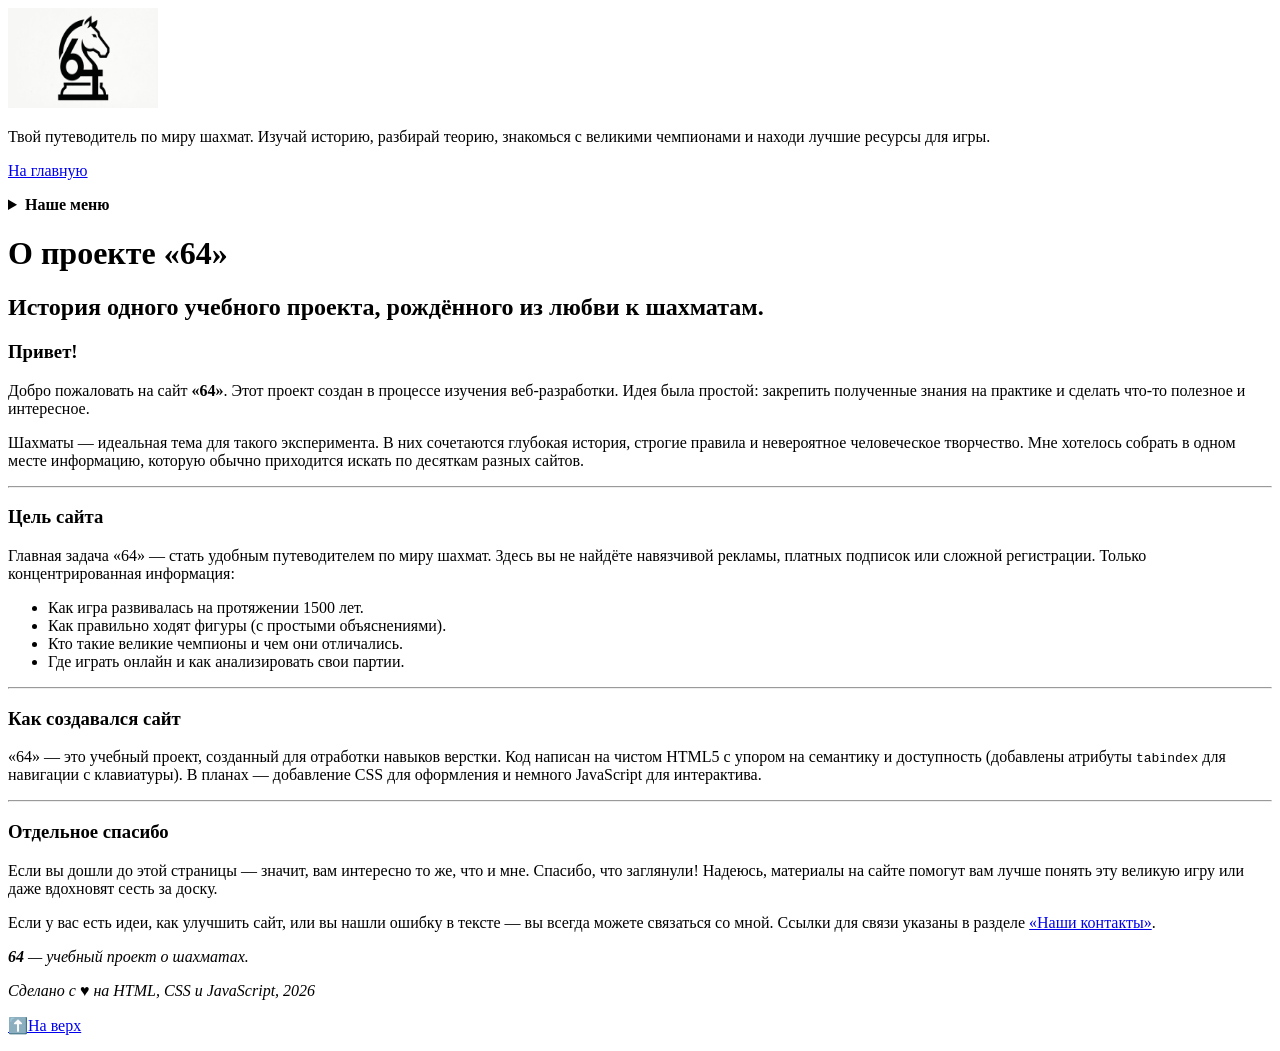
==== about.html @ d85d0dac "Add files via upload" ====
<!DOCTYPE html>
<html lang="ru">
    <head>
        <meta charset="UTF-8">
        <meta name="viewport" content="width=device-width, initial-scale=1.0">
        <title>О проекте «64»: как создавался сайт о шахматах</title>
        <meta name="description" content="История создания учебного проекта «64». Узнайте, зачем был создан этот сайт, какие технологии использовались и какие планы у автора на будущее.">
        <meta http-equiv="X-Frame-Options" content="DENY">
    </head>
    <body>
        <!--=========================Заголовок сайта======================-->
        <header>
            <img src="img/main.png" width="150" height="100" alt="Логотип нашего сайта - сайт 64">
            <p>Твой путеводитель по миру шахмат. Изучай историю, разбирай теорию, знакомься с великими чемпионами и находи лучшие ресурсы для игры.</p>
            <p><a href="index.html#index">На главную</a></p>
        </header>
        
        <!--=============================Меню=============================-->
        <nav>
            <details>
            <summary><b>Наше меню</b></summary>
                <ul>
                    <li><a href="index.html">Главная</a></li>
                    <li><a href="history.html">История</a></li>
                    <li><a href="rules.html">Правила</a></li>
                    <li><a href="players.html">Шахматисты</a></li>
                    <li><a href="games.html">Партии</a></li>
                    <li><a href="glossary.html">Словарь шахматных терминов</a></li>
                    <li><a href="resources.html">Ресурсы</a></li>
                    <li><a href="about.html">О нас.</a></li>
                    <li><a href="contacts.html">Наши контакты.</a></li>
                </ul>
            </details>
        </nav>

        <!--======================Основное содержимое=====================-->
        <main>
            <h1 tabindex="0">О проекте «64»</h1>
            <h2 tabindex="0">История одного учебного проекта, рождённого из любви к шахматам.</h2>
            
            <section>
                <h3 tabindex="0">Привет!</h3>
                <p>Добро пожаловать на сайт <strong>«64»</strong>. Этот проект создан в процессе изучения веб-разработки. Идея была простой: закрепить полученные знания на практике и сделать что-то полезное и интересное.</p>
                
                <p>Шахматы — идеальная тема для такого эксперимента. В них сочетаются глубокая история, строгие правила и невероятное человеческое творчество. Мне хотелось собрать в одном месте информацию, которую обычно приходится искать по десяткам разных сайтов.</p>
            </section>

            <hr>

            <section>
                <h3 tabindex="0">Цель сайта</h3>
                <p>Главная задача «64» — стать удобным путеводителем по миру шахмат. Здесь вы не найдёте навязчивой рекламы, платных подписок или сложной регистрации. Только концентрированная информация:</p>
                <ul>
                    <li>Как игра развивалась на протяжении 1500 лет.</li>
                    <li>Как правильно ходят фигуры (с простыми объяснениями).</li>
                    <li>Кто такие великие чемпионы и чем они отличались.</li>
                    <li>Где играть онлайн и как анализировать свои партии.</li>
                </ul>
            </section>

            <hr>

            <section>
                <h3 tabindex="0">Как создавался сайт</h3>
                <p>«64» — это учебный проект, созданный для отработки навыков верстки. Код написан на чистом HTML5 с упором на семантику и доступность (добавлены атрибуты <code>tabindex</code> для навигации с клавиатуры). В планах — добавление CSS для оформления и немного JavaScript для интерактива.</p>
            </section>

            <hr>

            <section>
                <h3 tabindex="0">Отдельное спасибо</h3>
                <p>Если вы дошли до этой страницы — значит, вам интересно то же, что и мне. Спасибо, что заглянули! Надеюсь, материалы на сайте помогут вам лучше понять эту великую игру или даже вдохновят сесть за доску.</p>
                <p>Если у вас есть идеи, как улучшить сайт, или вы нашли ошибку в тексте — вы всегда можете связаться со мной. Ссылки для связи указаны в разделе <a href="contacts.html">«Наши контакты»</a>.</p>
            </section>
        </main>
        
        <!--==============================Подвал==========================-->
        <footer>
            <p><em><strong>64</strong> — учебный проект о шахматах.</em></p>
            <p><em>Сделано с ♥ на HTML, CSS и JavaScript, 2026</em></p>
            <p><a href="#top">⬆️На верх</a></p>
        </footer>
    </body>
</html>
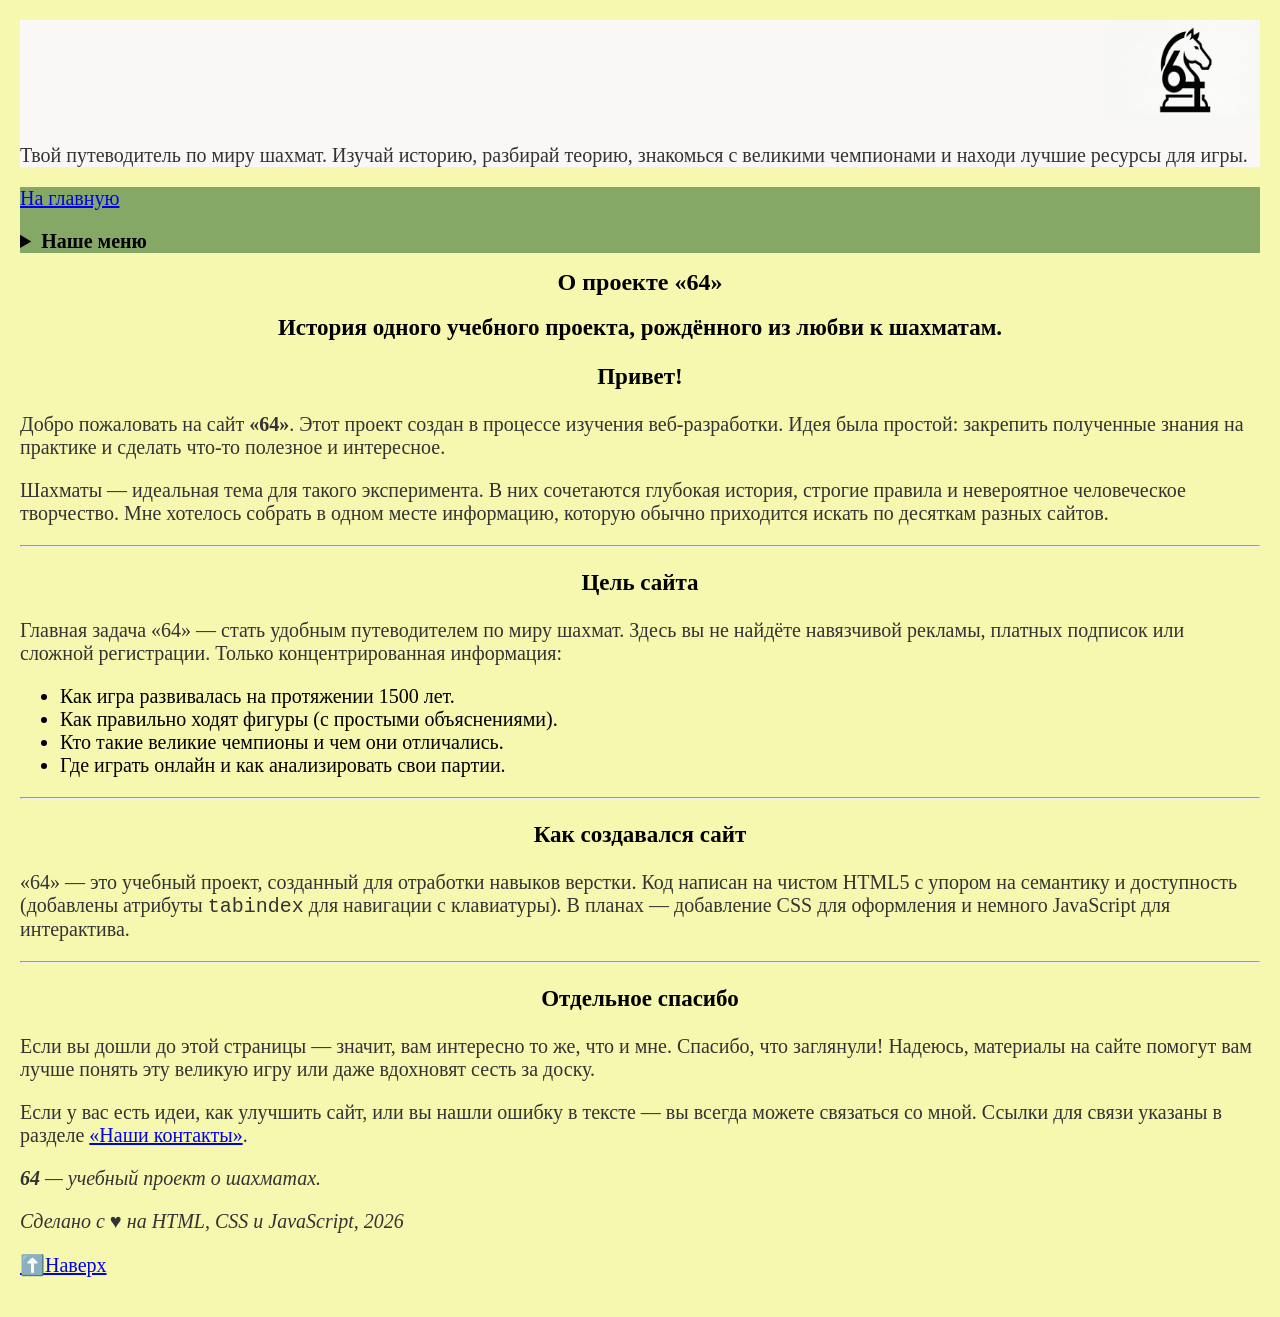
==== commit 679c1f48: "Add files via upload" ====
--- a/about.html
+++ b/about.html
@@ -6,17 +6,31 @@
         <title>О проекте «64»: как создавался сайт о шахматах</title>
         <meta name="description" content="История создания учебного проекта «64». Узнайте, зачем был создан этот сайт, какие технологии использовались и какие планы у автора на будущее.">
         <meta http-equiv="X-Frame-Options" content="DENY">
+        <!-- Open Graph -->
+        <meta property="og:title" content="О проекте «64»: как создавался сайт о шахматах">
+        <meta property="og:description" content="История создания учебного проекта «64». Узнайте, зачем был создан этот сайт, какие технологии использовались и какие планы у автора на будущее.">
+        <meta property="og:image" content="https://grigoriyneperelman.github.io/64/img/main.png">
+        <meta property="og:type" content="website">
+        <meta property="og:url" content="https://grigoriyneperelman.github.io/64/about.html">
+        <meta property="og:site_name" content="64 — мир шахмат">
+        <meta property="og:locale" content="ru_RU">
+        <!-- Twitter -->
+        <meta name="twitter:card" content="summary_large_image">
+        <meta name="twitter:title" content="О проекте «64»: как создавался сайт о шахматах">
+        <meta name="twitter:description" content="История создания учебного проекта «64». Узнайте, зачем был создан этот сайт, какие технологии использовались и какие планы у автора на будущее.">
+        <meta name="twitter:image" content="https://grigoriyneperelman.github.io/64/img/main.png">
+        <link rel="stylesheet" href="css\style.css">    
     </head>
     <body>
         <!--=========================Заголовок сайта======================-->
         <header>
             <img src="img/main.png" width="150" height="100" alt="Логотип нашего сайта - сайт 64">
             <p>Твой путеводитель по миру шахмат. Изучай историю, разбирай теорию, знакомься с великими чемпионами и находи лучшие ресурсы для игры.</p>
-            <p><a href="index.html#index">На главную</a></p>
         </header>
         
         <!--=============================Меню=============================-->
         <nav>
+            <p><a href="index.html#index">На главную</a></p>
             <details>
             <summary><b>Наше меню</b></summary>
                 <ul>
@@ -78,7 +92,7 @@
         <footer>
             <p><em><strong>64</strong> — учебный проект о шахматах.</em></p>
             <p><em>Сделано с ♥ на HTML, CSS и JavaScript, 2026</em></p>
-            <p><a href="#top">⬆️На верх</a></p>
+            <p><a href="#top">⬆️Наверх</a></p>
         </footer>
     </body>
 </html>
